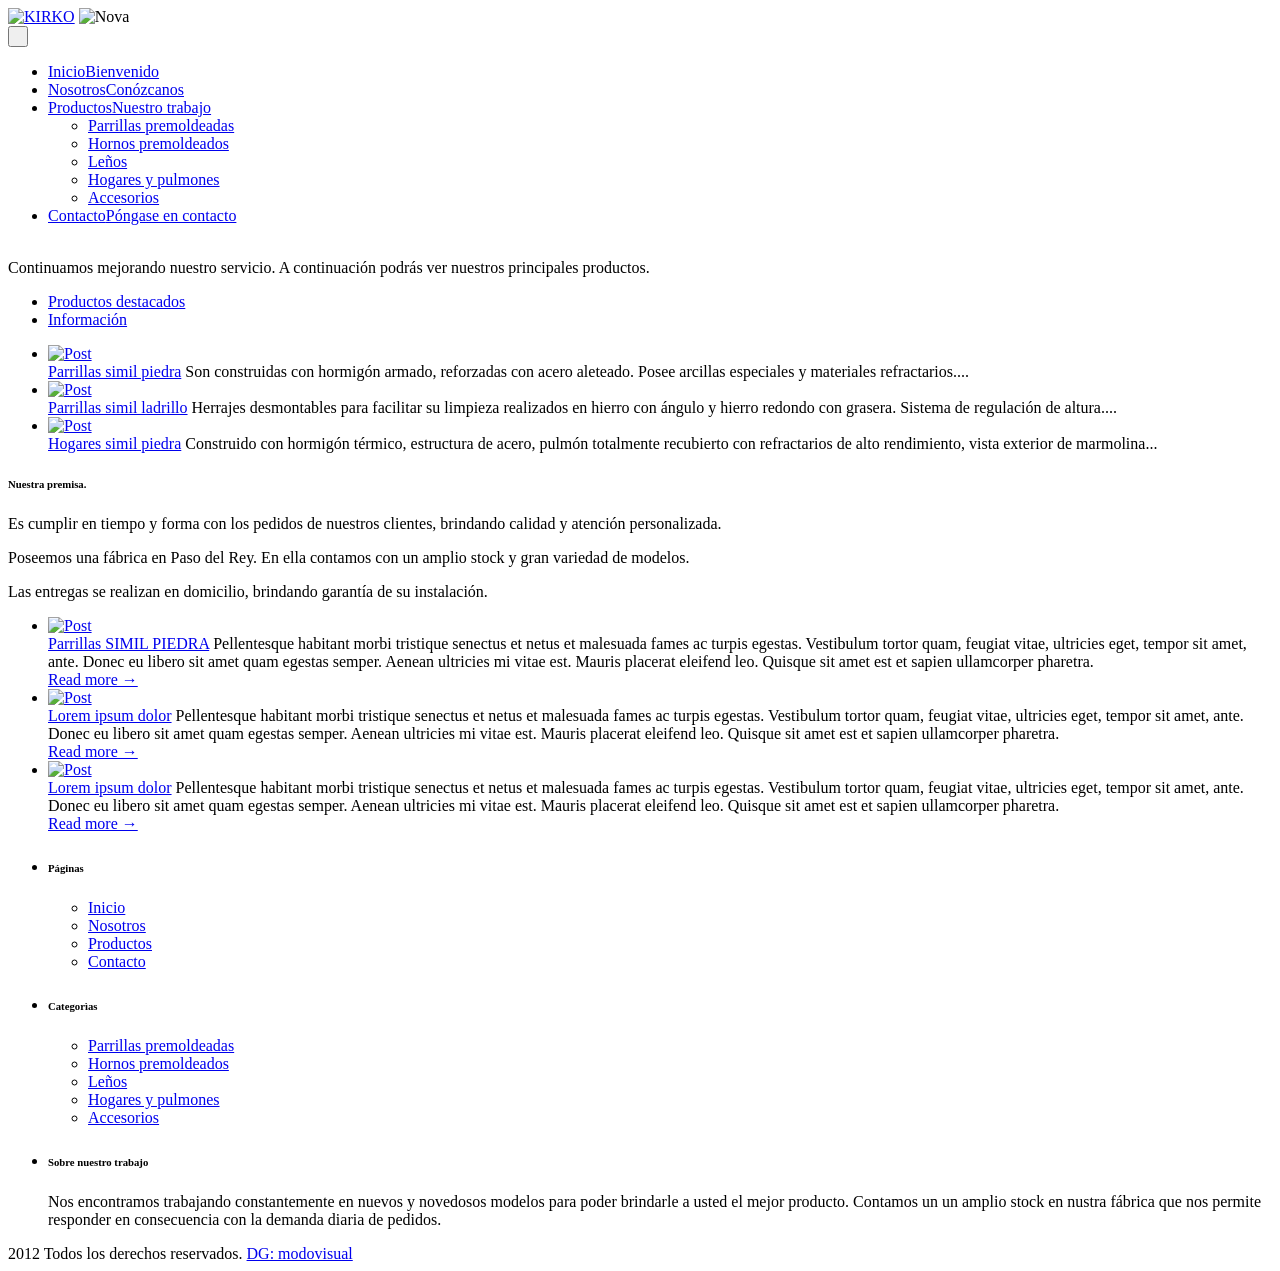
==== index.html @ 564908e3 "initial commit" ====
<!DOCTYPE  html>
<html>
	<head>
	
        <meta http-equiv="content-type" content="text/html; charset=UTF-8" />
		<title>KIRKO - Parrillas y Hogares</title>
		
		<!-- CSS -->
		<link rel="stylesheet" href="css/style.css" type="text/css" media="screen" />
		<link rel="stylesheet" href="css/social-icons.css" type="text/css" media="screen" />
		<!--[if IE 8]>
			<link rel="stylesheet" type="text/css" media="screen" href="css/ie8-hacks.css" />
		<![endif]-->
		<!-- ENDS CSS -->	
		
		<!-- GOOGLE FONTS 
		<link href='http://fonts.googleapis.com/css?family=Ubuntu' rel='stylesheet' type='text/css'>-->
		
		<!-- JS -->
		<script type="text/javascript" src="js/jquery-1.5.1.min.js"></script>
		<script type="text/javascript" src="js/jquery-ui-1.8.13.custom.min.js"></script>
		<script type="text/javascript" src="js/easing.js"></script>
		<script type="text/javascript" src="js/jquery.scrollTo-1.4.2-min.js"></script>
		<script type="text/javascript" src="js/jquery.cycle.all.js"></script>
		<script type="text/javascript" src="js/custom.js"></script>
		
		<!-- Isotope -->
		<script src="js/jquery.isotope.min.js"></script>
		
		<!--[if IE]>
			<script src="http://html5shim.googlecode.com/svn/trunk/html5.js"></script>
		<![endif]-->
		
		<!--[if IE 6]>
			<script type="text/javascript" src="js/DD_belatedPNG.js"></script>
			<script>
	      		/* EXAMPLE */
	      		//DD_belatedPNG.fix('*');
	    	</script>
		<![endif]-->
		<!-- ENDS JS -->
		
		
		<!-- Nivo slider -->
		<link rel="stylesheet" href="css/nivo-slider.css" type="text/css" media="screen" />
		<script src="js/nivo-slider/jquery.nivo.slider.js" type="text/javascript"></script>
		<!-- ENDS Nivo slider -->
		
		<!-- tabs -->
		<link rel="stylesheet" href="css/tabs.css" type="text/css" media="screen" />
		<script type="text/javascript" src="js/tabs.js"></script>
  		<!-- ENDS tabs -->
  		
  		<!-- prettyPhoto -->
		<script type="text/javascript" src="js/prettyPhoto/js/jquery.prettyPhoto.js"></script>
		<link rel="stylesheet" href="js/prettyPhoto/css/prettyPhoto.css" type="text/css" media="screen" />
		<!-- ENDS prettyPhoto -->
		
		<!-- superfish -->
		<link rel="stylesheet" media="screen" href="css/superfish.css" /> 
		<link rel="stylesheet" media="screen" href="css/superfish-left.css" /> 
		<script type="text/javascript" src="js/superfish-1.4.8/js/hoverIntent.js"></script>
		<script type="text/javascript" src="js/superfish-1.4.8/js/superfish.js"></script>
		<script type="text/javascript" src="js/superfish-1.4.8/js/supersubs.js"></script>
		<!-- ENDS superfish -->
		
		<!-- poshytip -->
		<link rel="stylesheet" href="js/poshytip-1.0/src/tip-twitter/tip-twitter.css" type="text/css" />
		<link rel="stylesheet" href="js/poshytip-1.0/src/tip-yellowsimple/tip-yellowsimple.css" type="text/css" />
		<script type="text/javascript" src="js/poshytip-1.0/src/jquery.poshytip.min.js"></script>
		<!-- ENDS poshytip -->
		
		<!-- Tweet -->
		<link rel="stylesheet" href="css/jquery.tweet.css" media="all"  type="text/css"/> 
		<script src="js/tweet/jquery.tweet.js" type="text/javascript"></script> 
		<!-- ENDS Tweet -->
		
		<!-- Fancybox -->
		<link rel="stylesheet" href="js/jquery.fancybox-1.3.4/fancybox/jquery.fancybox-1.3.4.css" type="text/css" media="screen" />
		<script type="text/javascript" src="js/jquery.fancybox-1.3.4/fancybox/jquery.fancybox-1.3.4.pack.js"></script>
		<!-- ENDS Fancybox -->
		
		

	</head>
	
	<body class="home">

			<!-- HEADER -->
            
			<div id="header">
				<!-- wrapper-header -->
				<div class="wrapper">
                
					<a href="index.html"><img id="logo" src="img/logo.png" alt="KIRKO" /></a>
                    <img id="dato" src="img/datos.png" alt="Nova" /></a>
					<!-- search -->
					<div class="top-search">
						<form  method="get" id="searchform" action="#">
							<div>
							  <input type="submit" id="searchsubmit" value=" " />
							</div>
						</form>
				  </div>
					<!-- ENDS search -->
	      </div>
				<!-- ENDS wrapper-header -->					
			</div>
			<!-- ENDS HEADER -->
			
			
			<!-- Menu -->
			<div id="menu">
			
			
			
				<!-- ENDS menu-holder -->
				<div id="menu-holder">
					<!-- wrapper-menu -->
					<div class="wrapper">
						<!-- Navigation -->
						<ul id="nav" class="sf-menu">
							<li class="current-menu-item"><a href="index.html">Inicio<span class="subheader">Bienvenido</span></a></li>
							<li><a href="nosotros.html">Nosotros<span class="subheader">Con&oacute;zcanos</span></a></li>
                            <li><a href="productos.html">Productos<span class="subheader">Nuestro trabajo</span></a>
								<ul>
									
									<li><a href="productos.html"><span> Parrillas premoldeadas</span></a></li>
									<li><a href="productos-hornos.html"><span> Hornos premoldeados</span></a></li>
									<li><a href="productos-lenos.html"><span> Le&ntilde;os</span></a></li>
									<li><a href="productos-hogares.html"><span> Hogares y pulmones</span></a></li>
									<li><a href="productos-accesorios.html"><span> Accesorios</span></a></li>
								
								</ul>
							</li>
							
                            <!--<li><a href="servicio.html">Servicio<span class="subheader">Experiencia</span></a></li>
							<li><a href="gallery.html">Gallery<span class="subheader">Featured work</span></a>
								<ul>
									<li><a href="gallery.html"><span> Four columns</span></a></li>
									<li><a href="gallery-3.html"><span> Three columns </span></a></li>
									<li><a href="gallery-2.html"><span> Two columns </span></a></li>
									<li><a href="video-gallery.html"><span> Video gallery </span></a></li>
								</ul>
							</li>-->
							<li><a href="contact.html">Contacto<span class="subheader">P&oacute;ngase en contacto</span></a></li>
				    </ul>
						<!-- Navigation -->
					</div>
					<!-- wrapper-menu -->
				</div>
				<!-- ENDS menu-holder -->
			</div>
			<!-- ENDS Menu -->
			
			
			

			<!-- Slider -->
			<div id="slider-block">
				<div id="slider-holder">
					<div id="slider">
						<img src="images/01.jpg" title="Visite nuestro catalogo" alt="" />
						<img src="images/02.jpg" title="Parrillas y Hogares KIRKO cumple con sus clientes desde 1982" alt="" />
					</div>
				</div>
			</div>
			<!-- ENDS Slider -->
			
			<!-- MAIN -->
			<div id="main">
				<!-- wrapper-main -->
				<div class="wrapper">
					
					<!-- headline -->
					<div class="clear"></div>
					<div id="headline">
						<span class="main">Continuamos mejorando nuestro servicio.</span>
						<span class="sub">A continuaci&oacute;n podr&aacute;s ver nuestros principales productos.</span>
						<!--<a href="http://luiszuno.com/blog/downloads/nova-html-template" id="link" class="link-button-big"><span>Descargar catalogo</span></a> -->
					</div>
					<!-- ENDS headline -->
					
					<!-- content -->
					<div id="content">
						
							<!-- TABS -->
							<!-- the tabs -->
							<ul class="tabs">
								<li><a href="#"><span>Productos destacados</span></a></li>
								<li><a href="#"><span>Informaci&oacute;n</span></a></li>
								<!--<li><a href="#"><span>Recent posts</span></a></li>-->
							</ul>
							
							<!-- tab "panes" -->
							<div class="panes">
							
								<!-- Posts -->
								<div>
									<ul class="blocks-thumbs thumbs-rollover">
										<li>
											<a href="home-piedra.html" class="thumb" title="An image"><img src="img/dummies/home-parrillas-piedra.jpg" alt="Post" /></a>
											<div class="excerpt">
												<a href="home-piedra.html" class="header">Parrillas simil piedra</a>
												</span>Son construidas con hormig&oacute;n armado, reforzadas con acero aleteado. Posee arcillas especiales y materiales refractarios....
											</div>
											<!--<a href="home-piedra.html"><span>Ver catalogo &#8594;</span></a>-->
										</li>
										<li>
											<a href="home-ladrillo.html" class="thumb" title="An image"><img src="img/dummies//home-parrillas-ladrillo.jpg" alt="Post" /></a>
											<div class="excerpt">
												<a href="home-ladrillo.html" class="header">Parrillas simil ladrillo</a>
												Herrajes desmontables para facilitar su limpieza realizados en hierro con &aacute;ngulo y hierro redondo con grasera. Sistema de regulaci&oacute;n de altura....
											</div>
											<!--<a href="home-piedra.html"><span>Ver catalogo &#8594;</span></a>-->
										</li>
										<li>
											<a href="home-hogares.html" class="thumb" title="An image"><img src="img/dummies//home-parrillas-hogares.jpg" alt="Post" /></a>
											<div class="excerpt">
												<a href="home-hogares.jpg" class="header">Hogares simil piedra</a>
												Construido con hormig&oacute;n t&eacute;rmico, estructura de acero, pulm&oacute;n totalmente recubierto con refractarios de alto rendimiento, vista exterior de marmolina...
											</div>
											<!--<a href="home-piedra.html"><span>Ver catalogo &#8594;</span></a>-->
										</li>
									</ul>
								</div>
								<!-- ENDS posts -->
								
								<!-- Information  -->
								<div>
									<div class="plain-text">
										<h6>Nuestra premisa.</h6> 
										<p>Es cumplir en tiempo y forma con los pedidos de nuestros clientes, brindando calidad y atenci&oacute;n personalizada.</p>

<p>Poseemos una f&aacute;brica en Paso del Rey. En ella contamos con un amplio stock y gran variedad de modelos.</p>

<p>Las entregas se realizan en domicilio, brindando garant&iacute;a de su instalaci&oacute;n. </p>
										
										<!--<a href="single.html" class="link-button"><span>Read more &#8594;</span></a>-->
									</div>
								</div>
								<!-- ENDS Information -->

								<!-- Posts -->
								<div>
									<ul class="blocks-thumbs thumbs-rollover">
										<li>
											<a href="single.html" class="thumb" title="An image"><img src="img/dummies/home-parrillas-piedra.jpg" alt="Post" /></a>
											<div class="excerpt">
												<a href="single.html" class="header">Parrillas SIMIL PIEDRA</a>
												Pellentesque habitant morbi tristique senectus et netus et malesuada fames ac turpis egestas. Vestibulum tortor quam, feugiat vitae, ultricies eget, tempor sit amet, ante. Donec eu libero sit amet quam egestas semper. Aenean ultricies mi vitae est. Mauris placerat eleifend leo. Quisque sit amet est et sapien ullamcorper pharetra.
											</div>
											<a href="single.html" class="link-button"><span>Read more &#8594;</span></a>
										</li>
										<li>
											<a href="single.html" class="thumb" title="An image"><img src="img/dummies/282x150.gif" alt="Post" /></a>
											<div class="excerpt">
												<a href="single.html" class="header">Lorem ipsum dolor</a>
												Pellentesque habitant morbi tristique senectus et netus et malesuada fames ac turpis egestas. Vestibulum tortor quam, feugiat vitae, ultricies eget, tempor sit amet, ante. Donec eu libero sit amet quam egestas semper. Aenean ultricies mi vitae est. Mauris placerat eleifend leo. Quisque sit amet est et sapien ullamcorper pharetra.
											</div>
											<a href="single.html" class="link-button"><span>Read more &#8594;</span></a>
										</li>
										<li>
											<a href="single.html" class="thumb" title="An image"><img src="img/dummies/282x150.gif" alt="Post" /></a>
											<div class="excerpt">
												<a href="single.html" class="header">Lorem ipsum dolor</a>
												Pellentesque habitant morbi tristique senectus et netus et malesuada fames ac turpis egestas. Vestibulum tortor quam, feugiat vitae, ultricies eget, tempor sit amet, ante. Donec eu libero sit amet quam egestas semper. Aenean ultricies mi vitae est. Mauris placerat eleifend leo. Quisque sit amet est et sapien ullamcorper pharetra.
											</div>
											<a href="single.html" class="link-button"><span>Read more &#8594;</span></a>
										</li>
									</ul>
								</div>
								<!-- ENDS posts -->
								
								
							</div>
							<!-- ENDS TABS -->
		
		
		
					</div>
					<!-- ENDS content -->
				</div>
				<!-- ENDS wrapper-main -->
			</div>
			<!-- ENDS MAIN -->
			
		

			
			<!-- FOOTER -->
			<div id="footer">
				<!-- wrapper-footer -->
				<div class="wrapper">
					<!-- footer-cols -->
					<ul id="footer-cols">
						<li class="col">
							<h6>P&aacute;ginas</h6>
							<ul>
								<li class="page_item"><a href="index.html">Inicio</a></li>
								<li class="page_item"><a href="nosotros.html">Nosotros</a></li>
								<li class="page_item"><a href="productos.html">Productos</a></li>
								
								<li class="page_item"><a href="contact.html">Contacto</a></li>
								
							</ul>
						</li>
						
						<li class="col">
							<h6>Categor&igrave;as</h6>
							<ul>
								<li><a href="productos.html">Parrillas premoldeadas</a></li>
								<li><a href="productos-hornos.html">Hornos premoldeados</a></li>
								<li><a href="productos-lenos.html">Le&ntilde;os</a></li>
								<li><a href="productos-hogares.html">Hogares y pulmones</a></li>
                                <li><a href="productos-accesorios.html">Accesorios</a></li>
                                
                                </ul>
						</li>
						<li class="col">
							<h6>Sobre nuestro trabajo</h6>
							Nos encontramos trabajando constantemente en nuevos y novedosos modelos para poder brindarle a usted el mejor producto. Contamos un un amplio stock en nustra f&aacute;brica que nos permite responder en consecuencia con la demanda diaria de pedidos.
						</li>
						
					</ul>
					<!-- ENDS footer-cols -->
				</div>
				<!-- ENDS wrapper-footer -->
			</div>
			<!-- ENDS FOOTER -->
		
		
			<!-- Bottom -->
			<div id="bottom">
				<!-- wrapper-bottom -->
				<div class="wrapper">
					<div id="bottom-text">2012 Todos los derechos reservados. <a href="http://www.modovisual.com.ar"> DG: modovisual</a> </div>
					<!-- Social --><!-- ENDS Social -->
				  <div id="to-top" class="poshytip" title="To top"></div>
				</div>
				<!-- ENDS wrapper-bottom -->
			</div>
			<!-- ENDS Bottom -->
	
	</body>
</html>
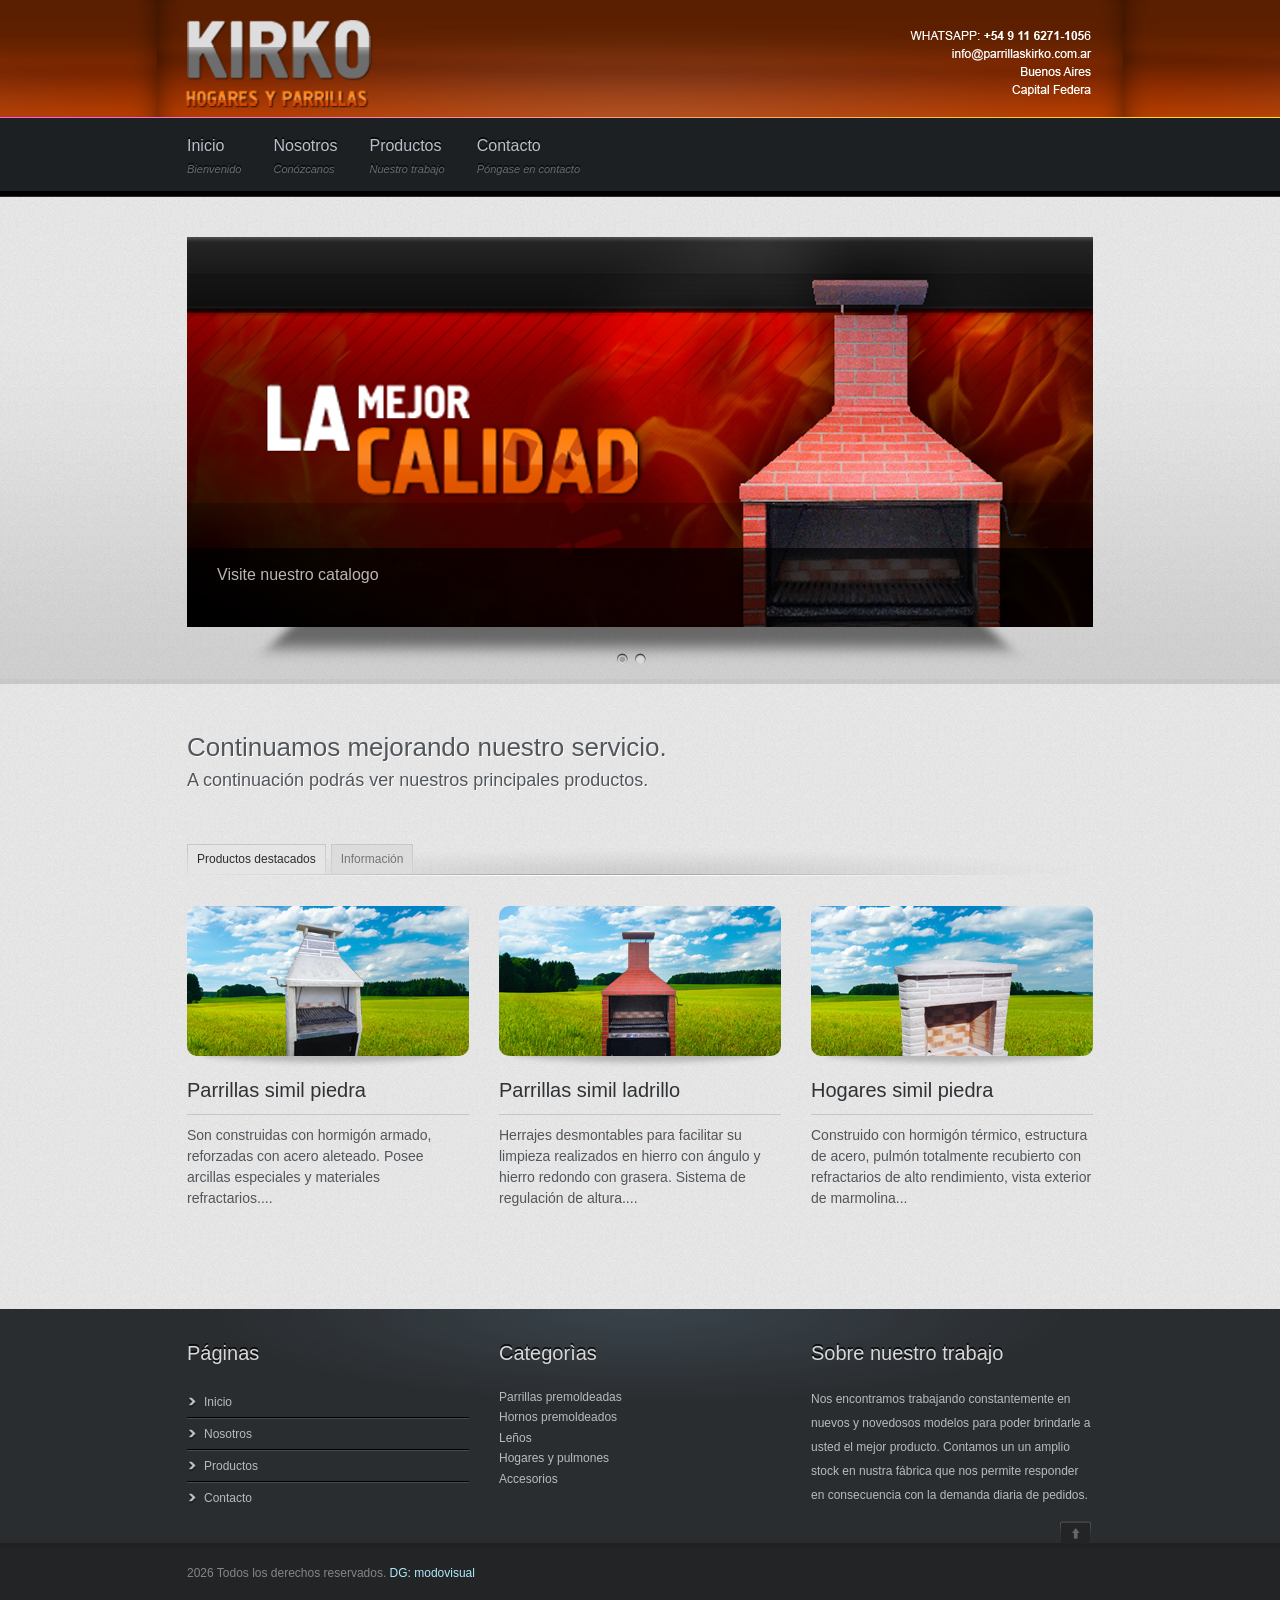
==== commit 02bdc287: "Update index.html" ====
--- a/index.html
+++ b/index.html
@@ -334,7 +334,7 @@
 			<div id="bottom">
 				<!-- wrapper-bottom -->
 				<div class="wrapper">
-					<div id="bottom-text">2012 Todos los derechos reservados. <a href="http://www.modovisual.com.ar"> DG: modovisual</a> </div>
+					<div id="bottom-text">2026 Todos los derechos reservados. <a href="http://www.modovisual.com.ar"> DG: modovisual</a> </div>
 					<!-- Social --><!-- ENDS Social -->
 				  <div id="to-top" class="poshytip" title="To top"></div>
 				</div>
@@ -343,4 +343,4 @@
 			<!-- ENDS Bottom -->
 	
 	</body>
-</html>+</html>
--- a/css/style.css
+++ b/css/style.css
@@ -0,0 +1,1373 @@
+/*
+* Nova HTML Template v 1.2
+*
+*/
+
+/* IMPORTS ------------------------------------------------------------*/
+
+@charset "utf-8";
+
+@import url('reset.css');
+
+@import url('styled-elements.css');
+
+/* HACKS ------------------------------------------------------------*/
+
+.clear{
+	clear:both;
+	height:1px;
+}
+
+#socials {
+	float: right;
+	position: absolute;
+	top: 16px;
+	right: 0;
+}
+#formulario .detalle{
+color:#666666;
+display:block;
+font-size:11px;
+font-weight:normal;
+text-align:left;
+width:200px;
+}
+
+#formulario input{
+float:left;
+font-size:12px;
+padding:4px 2px;
+border:solid 1px #708090;
+width:200px;
+margin:2px 0 20px 0px;
+}
+#formulario textarea{
+float:left;
+font-size:12px;
+padding:4px 2px;
+border:solid 1px #708090;
+margin:2px 0 20px 0px;
+}
+#formulario button{
+clear:both;
+margin-left:150px;
+width:100px;
+height:31px;
+background:#696969;
+text-align:center;
+line-height:31px;
+color:#FFFFFF;
+font-size:11px;
+font-weight:bold;
+}
+
+.inv{ display:none; }
+
+.alignleft{
+	float: left;
+	margin: 5px 10px 5px 0px;
+}
+
+/* GENERAL ------------------------------------------------------------*/
+
+
+body {
+	line-height: 1;
+	color: #51565b;
+	background: #f1f1f1 url(../img/bg/patterns/noise.png);
+	font-family: Arial, Helvetica, sans-serif;
+	font-size:  100%;
+}
+
+.wrapper{
+	width: 966px;
+	margin: 0px auto;
+ 	position: relative;
+}
+
+#header{
+	height: 117px;
+	position: relative;
+	z-index: 10;
+	background: #2a2d30 url(../img/header-glow2.png) top center repeat;
+}
+
+
+#main{
+	width: 100%;
+}
+
+#content{
+	min-height: 400px;
+	overflow: hidden;
+	margin-bottom: 40px;
+	font-size: 14px;
+	line-height: 1.5em;
+}
+
+#logo{
+	position: absolute;
+	top: 10px;
+	left: 15px;
+}
+
+#dato{
+	position: absolute;
+	top: 20px;
+	left: 660px;
+}
+
+#content a{
+	color: #37b2d1;
+}
+
+#content p{
+	margin-bottom: 20px;
+}
+
+#content .line-divider{
+	clear: both;
+	border-bottom: 1px solid #d7d7d7;
+	padding-bottom: 10px;
+	margin-bottom: 10px;
+}
+
+/* HEADLINE ------------------------------------------------------------*/
+
+#headline{
+	position: relative;
+	width: 906px;
+	margin: 20px auto 50px auto;
+}
+
+#headline>span.main{
+	display: block;
+	margin-right: 170px;
+	font-family: 'Ubuntu', arial, serif;
+	font-size: 26px;
+	line-height: 1.5em;
+	text-shadow: 1px 1px rgba(255, 255, 255, 1);
+}
+
+#headline>span.sub{
+	display: block;
+	margin-right: 170px;
+	font-size: 18px;
+	line-height: 1.5em;
+	text-shadow: 1px 1px rgba(255, 255, 255, 1);
+}
+
+#headline #link{
+	display: block;
+	position: absolute;
+	top: 30px;
+	right: 0px;
+}
+
+/* MENU ------------------------------------------------------------*/
+
+#menu{
+	width: 100%;
+	padding-top: 1px;
+	margin-bottom: 0px;
+	background: #f858ef; 
+	background: -webkit-gradient(linear, left top, right bottom, from(#f858ef), to(#ffe413)); 
+	background: -moz-linear-gradient(left,  #f858ef,  #ffe413);
+	filter: progid:DXImageTransform.Microsoft.gradient(startColorstr='#f858ef', endColorstr='#ffe413', GradientType=1);
+}
+
+#menu-holder{
+	width: 100%;
+	height: 79px;
+	background:  url(../img/menu-bg.png) repeat-x;
+}
+
+/* NAVIGATION --------------------------------------------------------*/
+
+
+#nav{
+	display: block;
+	position: absolute;
+	top: 0px;
+	left: 30px;
+	height: 79px;
+	width: 906px;
+}
+
+#nav>li{
+	display: block;
+	float: left;
+	height: 100%;
+	margin-right: 32px;
+}
+
+#nav>li:first-child{}
+
+#nav>li>a{
+	display: block;
+	font-size: 16px;
+	color: #bac0c9;
+	text-decoration: none;
+	margin-top: 20px;
+	text-shadow: 0px -2px rgba(0, 0, 0, .8);
+}
+
+#nav>li>a>span.subheader{
+	display: block;
+	font-size: 11px;
+	color: #656b74;
+	font-style: italic;
+	margin-top: 10px;
+}
+
+/*#nav>li.current-menu-item{
+	background: url(../img/menu-arrow.png) no-repeat center bottom;
+}*/
+
+
+#nav>li:hover>a{
+	color: #fff;
+}
+
+/* sub navigation */
+
+#nav>li ul{
+	display: block;
+	margin-top: 33px;
+	background: #1d2023;
+	border-radius: 0px 10px 0px 10px;
+	-moz-border-radius: 0px 0px 10px 10px;
+	-webkit-border-radius: 0px 0px 10px 10px;
+	
+	-webkit-box-shadow: 0px 3px 2px rgba(0,0,0,0.4); 
+	-moz-box-shadow: 0px 3px 2px rgba(0,0,0,0.4); 
+	box-shadow: 0px 3px 2px rgba(0,0,0,0.4); 
+}
+
+#nav>li>ul ul{
+	margin-top: 0px;
+	border-radius: 0px 10px 10px 10px;
+	-moz-border-radius: 0px 10px 10px 10px;
+	-webkit-border-radius: 0px 10px 10px 10px;
+}
+
+#nav>li ul li a{
+	display: block;
+	padding: 10px 15px;
+	display: block;
+	font-size: 11px;
+	color: #bac0c9;
+	text-decoration: none;
+}
+
+#nav>li ul li a span{
+	display: block;
+}
+
+#nav>li ul li a:hover{
+	background: #000;
+	color: #fff;
+}
+
+#nav>li ul li:last-child a:hover{ /* last item its rounded at bottom */
+	border-radius: 0px 0px 10px 10px;
+	-moz-border-radius: 0px 0px 10px 10px;
+	-webkit-border-radius: 0px 0px 10px 10px;
+}
+
+
+/* breadcrumbs --------------------------------------------------------*/
+
+#header #breadcrumbs{
+	position: absolute;
+	bottom: 11px;
+	left: 30px;
+	font-style: italic;
+	color: #999;
+	font-size: 10px;
+}
+
+#header #breadcrumbs a{
+	color: #bfbdbd;
+	text-decoration: none;
+	background: url(../img/breadcrumb-slash.png) no-repeat top right;
+	padding-right: 14px;
+}
+
+/* TITLE --------------------------------------------------------*/
+
+#page-title{
+	overflow: hidden;
+	height: 103px;
+	margin-bottom: 30px;
+	background:  url(../img/tabs-divider.png) repeat-x bottom center;
+	text-shadow: 1px 1px rgba(255, 255, 255, 1);
+}
+
+#page-title .title{
+	display: block;
+	float: left;
+	font-family: 'Ubuntu', arial, serif;
+	font-size: 40px;
+	line-height: 103px;
+	margin-left: 30px;
+}
+
+#page-title .subtitle{
+	display: block;
+	float: left;
+	margin-left: 30px;
+	font-size: 14px;
+	margin-top: 4px;
+	line-height: 103px;
+	color: #929191;
+	font-style: italic;	
+}
+
+
+
+/* HEADERS --------------------------------------------------------*/
+
+h1,h2,h3,h4,h5,h6{ 
+	line-height: 1.4em;
+	font-family: 'Ubuntu', arial, serif; 
+	font-weight: lighter;
+}
+
+h1{ font-size: 30px; }
+
+h2{ font-size: 28px; }
+
+h3{ font-size: 26px; }
+
+h4{ font-size: 24px; }
+
+h5{ font-size: 22px; }
+
+h6{ font-size: 20px; }
+
+/* COLUMNS LAYOUT----------------------------------------------------------*/
+
+.one-half,
+.one-third,
+.two-third,
+.three-fourth,
+.one-fourth {
+	float:left;
+	margin-right:30px;
+	position:relative;
+}
+
+.one-half{ width: 438px; }
+
+.one-third{ width: 282px; }
+
+.one-fourth{ width: 204px; }
+
+.two-third{ width: 594px; }
+
+.three-fourth{ width: 672px; }
+
+.last {
+	clear:right;
+	margin-right:0 !important;
+}
+
+
+/* SEARCH --------------------------------------------------------*/
+
+.top-search{
+	position: absolute;
+	top:47px;
+	right: 30px;
+}
+
+#searchform #s{
+	color: #7e7e7e;
+	font-size: 10px;
+	width: 180px;
+	height: 28px;
+	padding: 0px 35px 0px 10px;
+	border: 0;
+	background: url(../img/search.png) no-repeat transparent;	
+}
+
+#searchform #searchsubmit{
+	position: absolute; 
+	top: 0px;
+	right: 10px;
+	width: 30px;
+	height: 25px;
+	border: 0px;
+	background: transparent;
+}
+
+
+/* FILTER --------------------------------------------------------*/
+
+#content .filter{
+	display: block;
+	overflow: hidden;
+	margin-bottom: 30px;
+	padding-left: 30px;
+	padding-right: 30px;
+}
+
+#content .filter li{
+	display: block;
+	float: left;
+	font-size: 12px;
+	line-height: 14px;
+	margin-right: 5px;
+	margin-bottom: 10px;
+	padding: 3px 10px;
+	border-radius: 10px;
+	-moz-border-radius: 10px;
+	-webkit-border-radius: 10px;
+	
+	background: #d1d1d1;
+	background: -webkit-gradient(linear, left top, left bottom, from(#d1d1d1), to(#f1f1f1)); 
+	background: -moz-linear-gradient(top,  #d1d1d1,  #f1f1f1);
+	filter: progid:DXImageTransform.Microsoft.gradient(startColorstr='#d1d1d1', endColorstr='#f1f1f1', GradientType=0);
+	border-top: 1px solid #bcbcbc;
+}
+
+
+#content .filter li a{	
+	display: block;
+	color: #606060;
+	text-decoration: none;
+	width: 100%;
+	height: 100%;
+}
+
+
+#content .filter li:first-child:hover{
+	background: none;
+}
+
+#content .filter li.active,
+#content .filter li:hover{
+	background: #000;
+	-webkit-box-shadow: 0px 1px 2px rgba(0,0,0,.5); 
+	-moz-box-shadow: 0px 1px 2px rgba(0,0,0,.5); 
+	box-shadow: 0px 1px 2px rgba(0,0,0,.5); 
+}
+
+#content .filter li:hover a,
+#content .filter li.active a{	
+	color: #ff6000;
+}
+
+#content .filter li:first-child,
+#content .filter li:first-child:hover{
+	background: none;
+	border: none;
+	-webkit-box-shadow: 0px 0px 0px rgba(0,0,0,.0); 
+	-moz-box-shadow: 0px 0px 0px rgba(0,0,0,.0); 
+	box-shadow: 0px 0px 0px rgba(0,0,0,.0);
+}
+
+/* TWITTER --------------------------------------------------------*/
+
+#twitter{
+	position: relative;
+	background: #f2f1f1;
+	height: 80px;
+	width: 100%;
+	background: #f2f1f1 url(../img/twitter-border.png) repeat-x;	
+}
+
+#twitter #bird{
+	position: absolute;
+	top: 2px;
+	left: 70px;
+}
+
+#twitter #prev-tweet{
+	display: block;
+	position: absolute;
+	top: 21px;
+	left: 30px;
+	width: 30px;
+	height: 35px;
+	background: transparent url(../img/prev-arrow.png) no-repeat top left;
+}
+
+#twitter #next-tweet{
+	display: block;
+	position: absolute;
+	top: 21px;
+	right: 30px;
+	width: 30px;
+	height: 35px;
+	background: transparent url(../img/next-arrow.png) no-repeat top right;
+}
+
+#twitter #tweets .tweet_list{
+	display: block;
+	position: absolute;
+	top: 1px;
+	left: 200px;
+	width: 700px;
+	height: 75px;
+}
+
+#twitter #tweets .tweet_list li{
+	display: block;
+	width: 700px;
+	height: 80px; /* original height 170px */
+	font-size: 16px;
+	line-height: 1.5em;
+	font-style: italic;
+	color: #838383;
+	padding-top: 25px; 
+}
+
+#twitter #tweets .tweet_list li .tweet_time a{
+	text-decoration: none;
+	color: #ccc;
+}
+
+#twitter #tweets .tweet_list li a{
+	text-decoration: none;
+	color: #37b2d1;
+}
+
+#twitter #tweets p.loading{
+	margin-left: 200px;
+	color: #ccc;
+	padding-top: 16px;
+	font-style: italic;
+}
+
+/* PAGES --------------------------------------------------------*/
+
+#page-content{
+	float: left;
+	width: 906px;
+	margin-left: 30px;
+	line-height: 1.5em;
+}
+
+/* PORTFOLIO --------------------------------------------------------*/
+
+#projects-list{
+	overflow: hidden;
+}
+
+#projects-list .project{
+	position: relative;
+	float: left;
+	width: 438px;
+	margin-left: 30px;
+	margin-bottom: 30px;
+	padding-bottom: 30px;
+	background: url(../img/portfolio-divider.png) no-repeat bottom center;
+}
+
+#projects-list .project h1 a{
+	display: block;
+	text-decoration: none;
+	margin-bottom: 20px;
+	color: #51565b;
+}
+
+.project-shadow{
+	background: url(../img/shadow-project.png) no-repeat 0px 267px;
+}
+
+#projects-list .project .project-thumbnail{
+	position: relative;
+	overflow: hidden;
+	width: 438px;
+	height: 267px;
+	margin-bottom: 20px;
+	background: #f1f1f1;
+	border-radius: 10px;
+	-moz-border-radius: 10px;
+	-webkit-border-radius: 10px;
+}
+
+#projects-list .project .project-thumbnail .cover{
+	position: absolute;
+	top:0px;
+	left: 0px;
+}
+
+#projects-list .project .project-thumbnail .meta{
+	display: block;
+	width: 350px;
+	height: 207px;
+	font-size: 12px;
+	line-height: 2em;
+	position: absolute;
+	top:30px;
+	left: 30px;
+}
+
+#projects-list .project .read-more{
+	display: block;
+	position: absolute;
+	bottom: -17px;
+	left: 160px;
+}
+
+/* PROJECT --------------------------------------------------------*/
+
+.project-column{
+	width: 438px;
+	float: left;
+	margin-left: 30px;
+}
+
+.project-column .project-thumbnail{
+	overflow: hidden;
+	width: 438px;
+	height: 267px;
+	margin-bottom: 30px;
+	border-radius: 10px;
+	-moz-border-radius: 10px;
+	-webkit-border-radius: 10px;
+}
+
+
+#content .project-column .meta a{
+	display: inline;
+	font-size: 12px;
+	color: #fff;
+	padding: 3px 10px;
+	text-decoration: none;
+	background: #363636;
+	border-radius: 10px;
+	-moz-border-radius: 10px;
+	-webkit-border-radius: 10px;
+}
+
+#content .project-column .meta a:hover{ background: #000;}
+
+.project-column .project-title{
+	margin-bottom: 20px;
+}
+
+.project-column .portfolio-left-shadow{
+	height: 26px;
+	margin-bottom: 20px;
+	background: url(../img/portfolio-left-shadow.png) no-repeat center bottom;
+}
+
+
+/* PROJECT-GALLERY -----------------------------------------------*/
+
+.project-column .project-gallery{
+	display: block;
+	overflow: hidden;
+	width: 468px;
+}
+
+.project-column .project-gallery li{
+	display: block;
+	float: left;
+	overflow: hidden;
+	background: url(../img/plus-sign.png) center center no-repeat;
+	width: 204;
+	height: 148px;
+	margin-right: 30px;
+	margin-top: 30px;
+	border-radius: 10px;
+	-moz-border-radius: 10px;
+	-webkit-border-radius: 10px;
+}
+
+
+/* GALLERY -----------------------------------------------*/
+
+#content .filter li.selected{
+	background: #000;
+}
+
+/* PROJECT-RELATED -----------------------------------------------*/
+
+.related-title{
+	margin-left: 30px;
+}
+
+.related-projects{
+	display: block;
+	overflow: hidden;
+}
+
+.related-projects li{
+	display: block;
+	float: left;
+	overflow: hidden;
+	width: 204px;
+	height: 280px;
+	margin-left: 30px;
+	margin-top: 30px;
+}
+
+.related-projects li strong{
+	display: block;
+}
+
+.related-projects li a.box{
+	display: block;
+	overflow: hidden;
+	width: 204px;
+	height: 148px;
+	margin-bottom: 30px;
+	border-radius: 10px;
+	-moz-border-radius: 10px;
+	-webkit-border-radius: 10px;
+}
+
+.related-projects li a.box img{
+	opacity: 0.7;
+}
+
+.related-projects li:hover a.box img{
+	opacity: 1;
+}
+
+#content .related-projects li a{
+	text-decoration: none;
+	color: #999;
+}
+
+/* GALLERY -----------------------------------------------*/
+
+#content .gallery{
+	display: block;
+	overflow: hidden;
+}
+
+#content .gallery li{
+	display: block;
+	float: left;
+	overflow: hidden;
+	background: url(../img/plus-sign.png) center center no-repeat;
+	width: 204px;
+	height: 148px;
+	margin-left: 30px;
+	margin-bottom: 30px;
+	border-radius: 10px;
+	-moz-border-radius: 10px;
+	-webkit-border-radius: 10px;
+}
+
+#content .gallery.three-cols li{
+	width: 282px;
+	height: 267px;
+}
+
+#content .gallery.two-cols li{
+	width: 438px;
+	height: 267px;
+}
+
+#content .gallery li a{
+	display: block;
+}
+
+
+/* BLOG --------------------------------------------------------*/
+
+#posts{
+	float: left;
+	width: 624px;
+}
+
+#posts .post{
+	position: relative;
+	margin-left: 30px;
+	margin-bottom: 40px;
+}
+
+#comments-block{
+	position: relative;
+	margin-left: 30px;
+	margin-top: 40px;
+	margin-bottom: 30px;
+	padding-top: 80px;
+}
+
+#posts.single .post{
+	border-bottom: none;
+}
+
+#posts .post:last-child{
+	border-bottom: none;
+}
+
+#posts h1 a{
+	display: block;
+	margin-bottom: 20px;
+	width: 850px;
+	text-decoration: none;
+	color: #51565b;
+}
+
+#posts .n-comments{
+	display: block;
+	position: absolute;
+	top: 10px;
+	right:0px;
+	width: 57px;
+	height: 41px;
+	font-size: 14px;
+	color: #fff;
+	text-align: center;
+	line-height: 34px;
+	background: url(../img/balloon.png) no-repeat;
+}
+
+
+#posts.single .post .n-comments{
+	position: static;
+}
+
+.post .thumb-shadow{
+	background: url(../img/shadow-blog.png) no-repeat 0px 270px;
+}
+
+#posts .post .post-thumbnail{
+	position: relative;
+	overflow: hidden;
+	width: 850px;
+	/*height: 270px;*/
+	*height: 500px;
+	margin-bottom: 20px;
+	background: #f1f1f1;
+	border-radius: 10px;
+	-moz-border-radius: 10px;
+	-webkit-border-radius: 10px;
+}
+
+
+#posts .post .post-thumbnail .cover{
+	position: absolute;
+	top:0px;
+	left: 0px;
+}
+
+#posts .post .the-excerpt{
+	padding-bottom: 40px;
+	background: url(../img/post-divider.png) center bottom no-repeat;
+}
+
+#posts .post .post-thumbnail .meta{
+	display: block;
+	width: 252px;
+	height: 207px;
+	font-size: 12px;
+	line-height: 2em;
+	position: absolute;
+	top:30px;
+	left: 30px;
+}
+
+#posts.single .post .meta{
+	display: block;
+	background: #f1f1f1;
+	padding: 20px;
+	border-color: #e7e6e6 #ececec #ececec #ececec;
+	border-width: 3px 1px 1px 1px;
+	border-style: solid;
+	
+	border-radius: 10px;
+	-moz-border-radius: 10px;
+	-webkit-border-radius: 10px;
+}
+
+#posts .post .read-more{
+	display: block;
+	position: absolute;
+	bottom: -18px;
+	left: 260px;
+}
+
+#posts .post .meta a{
+	text-decoration: none;
+}
+
+#posts .post .meta-tags{
+	overflow: hidden;
+}
+
+#posts .post .meta-tags a{
+	float: left;
+	font-size: 12px;
+	line-height: 14px;
+	color: #f1f1f1;
+	background: #696969;
+	padding: 3px 10px;
+	margin-right: 5px;
+	margin-bottom: 5px;
+	border-radius: 10px;
+	-moz-border-radius: 10px;
+	-webkit-border-radius: 10px;
+}
+
+#posts .post .meta-tags a:hover{
+	background: #000;
+}
+
+.texto-destacados{
+	whidth:850px;
+	
+	}
+
+/* COMMENTS-BLOCK ------------------------------------------------------------*/
+
+
+
+#comments-block .n-comments{
+	left:0px;
+}
+
+#comments-block .n-comments{
+	left:0px;
+}
+
+#comments-block .n-comments-text{
+	display: block;
+	position: absolute;
+	top: 4px;
+	left:68px;
+	font-family: 'Ubuntu', arial, serif; 
+	font-size: 28px;
+}
+
+/* COMMENTSLIST ------------------------------------------------------------*/
+
+.commentlist{
+	display: block;
+}
+
+.commentlist li{
+	display: block;
+	margin-bottom: 0px;
+	padding: 10px 10px 10px 0px;
+	line-height: 1.5em;
+}
+
+.commentlist ul{
+	padding-left: 40px;
+	border-left: 1px dashed #ccc;
+}
+
+.commentlist li .comment-body{
+	overflow: hidden;
+	position: relative;
+	padding: 0px 0px 20px 0px;
+}
+
+
+.commentlist li img{
+	display: block;
+	float: left;
+	margin: 0px 12px 20px 0px;
+}
+
+.commentlist .meta-date{
+	display: block;
+	float: right;
+}
+
+#content .commentlist .reply a{
+	display: block;
+	text-decoration: none;
+	float: right;
+	padding: 2px 8px;
+	background: #ccc;
+	color: #f1f1f1;
+	font-size: 12px;
+	border-radius: 5px;
+	-moz-border-radius: 5px;
+	-webkit-border-radius: 5px;
+}
+
+/* COMMENTS PAGINATION ------------------------------------------------------------*/
+
+#content .comments-pagination {
+	clear:both;
+	overflow: hidden;
+	padding:20px 0;
+	position:relative;
+	font-size:11px;
+	line-height:13px;
+	margin-bottom: 10px;
+}
+ 
+#content .comments-pagination span,
+#content .comments-pagination a {
+	display:block;
+	float:left;
+	margin: 2px 4px 2px 0;
+	padding:6px 9px 5px 9px;
+	text-decoration:none;
+	width:auto;
+	color:#fff;
+	background: #555;
+	border-radius: 10px;
+	-moz-border-radius: 10px;
+	-webkit-border-radius: 10px;
+}
+ 
+#content .comments-pagination a:hover{
+	color:#fff;
+	background: #000000;
+}
+ 
+#content .comments-pagination .current{
+	padding:6px 9px 5px 9px;
+	background: #000000;
+	color:#fff;
+}
+
+/* LEAVE COMMENT --------------------------------------------------------*/
+
+.leave-comment{
+	margin-top: 20px;
+	padding-top:30px;
+	background: url(../img/post-divider-inverted.png) no-repeat;
+}
+
+.leave-comment h2{
+	margin-bottom: 20px;
+}
+
+/* CONTACT --------------------------------------------------------*/
+
+.one-column{
+	width: 438px;
+	float: left;
+	margin-left: 30px;
+}
+
+/* FORMS ------------------------------------------------------------*/
+
+#sc-contact-form,
+#contactForm,
+#commentform,
+#contactForm{
+	margin-bottom: 18px;
+}
+
+#sc-contact-form input,
+#sc-contact-form textarea,
+.admin-form input,
+.admin-form textarea,
+#contactForm input,
+#contactForm textarea,
+#commentform input,
+#commentform textarea{
+	padding: 10px 15px;
+	background: #fff;
+	border: 1px solid #ccc;
+	border-radius: 5px;
+	-moz-border-radius: 5px;
+	-webkit-border-radius: 5px;
+}
+
+#sc-contact-form input,
+.admin-form input,
+#contactForm input,
+#commentform input{
+	width: 282px;
+}
+
+#sc-contact-form textarea,
+.admin-form textarea,
+#contactForm textarea,
+#commentform textarea{
+	width: 380px;
+}
+
+#sc-contact-form #submit,
+.admin-form #submit,
+#contactForm #submit,
+#commentform input#submit{
+	width: 76px;
+	margin: 21px 0px;
+	padding: 5px 0px;
+	color: #f1f1f1;
+	
+	background: #515558;
+	background: -webkit-gradient(linear, left top, left bottom, from(#515558), to(#131313)); 
+	background: -moz-linear-gradient(top,  #515558,  #131313);
+	filter: progid:DXImageTransform.Microsoft.gradient(startColorstr='#515558', endColorstr='#131313', GradientType=0);
+	
+	-webkit-box-shadow: 0px 1px 2px rgba(0,0,0,.5); 
+	-moz-box-shadow: 0px 1px 2px rgba(0,0,0,.5); 
+	box-shadow: 0px 1px 2px rgba(0,0,0,.5);
+	
+	border: 1px solid transparent;
+}
+
+#sc-contact-form #submit:hover,
+.admin-form #submit:hover,
+#contactForm #submit:hover,
+#commentform input#submit:hover{
+	background: #515558;
+	background: -webkit-gradient(linear, left top, left bottom, from(#131313), to(#515558)); 
+	background: -moz-linear-gradient(top,  #131313,  #515558);
+	filter: progid:DXImageTransform.Microsoft.gradient(startColorstr='#131313', endColorstr='#515558', GradientType=0);
+	
+	
+	
+}
+
+#sc-contact-form input,
+#sc-contact-form textarea,
+.admin-form input,
+.admin-form textarea,
+#contactForm input,
+#contactForm textarea,
+#commentform input,
+#commentform textarea{
+	color: #606060;
+	font-size: 14px;
+}
+
+#sc-contact-form label,
+.admin-form label,
+#contactForm label,
+#commentform label{
+	display: block;
+	font-size: 14px;
+	line-height: 2.5em;
+	font-weight: light;
+}
+
+#formulario label{
+display:block;
+font-weight:bold;
+text-align:right;
+width:140px;
+float:left;
+}
+
+
+/* PAGER ------------------------------------------------------------*/
+
+.pager{
+	padding-top: 0px;
+	overflow: hidden;
+	display: block;
+	height: 30px;
+	margin-top: 20px;
+	margin-left: 30px;
+	margin-bottom: 20px;
+	font-size: 10px;
+}
+
+.pager li{
+	display: block;
+	width: 26px;
+	height: 26px;
+	margin-right: 8px;
+	float: left;
+}
+
+#content .pager li a{
+	display: block;
+	width: 100%;
+	height: 100%;
+	line-height: 26px;
+	text-align: center;
+	text-decoration: none;
+	color: #606060;
+	border-radius: 33px;
+	-moz-border-radius: 33px;
+	-webkit-border-radius: 33px;
+	background: #d1d1d1;
+	background: -webkit-gradient(linear, left top, left bottom, from(#d1d1d1), to(#f1f1f1)); 
+	background: -moz-linear-gradient(top,  #d1d1d1,  #f1f1f1);
+	filter: progid:DXImageTransform.Microsoft.gradient(startColorstr='#d1d1d1', endColorstr='#f1f1f1', GradientType=0);
+	
+	border-top: 1px solid #bcbcbc;
+}
+
+#content .pager li:hover a,
+#content .pager li.active a{
+	color: #fff;
+	background: #515558;
+	background: -webkit-gradient(linear, left top, left bottom, from(#515558), to(#131313)); 
+	background: -moz-linear-gradient(top,  #515558,  #131313);
+	filter: progid:DXImageTransform.Microsoft.gradient(startColorstr='#515558', endColorstr='#131313', GradientType=0);
+	
+	-webkit-box-shadow: 0px 1px 2px rgba(0,0,0,.5); 
+	-moz-box-shadow: 0px 1px 2px rgba(0,0,0,.5); 
+	box-shadow: 0px 1px 2px rgba(0,0,0,.5); 
+	
+	border-top: none;
+}
+
+/* SIDEBAR ------------------------------------------------------------*/
+
+#sidebar{
+	float: left;
+	width: 282px;
+	margin-left: 30px;
+}
+
+#sidebar>li{
+	margin-bottom: 20px;
+}
+
+#sidebar>li h6{
+	padding-bottom: 20px;
+}
+
+#sidebar ul>li{
+	font-size: 14px;
+	line-height: 40px;
+	text-decoration: none;
+	border-bottom: 1px solid #d7d7d7;
+}
+
+#sidebar ul>li:last-child{ border-bottom: none; }
+
+#sidebar ul>li a{
+	display: block;
+	height: 100%;
+	width: 100%;
+	text-decoration: none;
+	color: #696969;
+}
+
+#sidebar ul>li:hover{
+	background: #f1f1f1;
+}
+
+/* FOOTER - COLS ------------------------------------------------------------*/
+
+#footer{
+	position: relative;
+	background: #2a2d30 url(../img/footer-glow.png) no-repeat top center;
+	color: #fff;
+}
+
+/* FOOTER - COLS ------------------------------------------------------------*/
+
+#footer-cols{
+	display: block;
+	overflow: hidden;
+	color: #bbbaba;
+	line-height: 1.5em;
+}
+
+#footer-cols li.col{
+	display: block;
+	font-size: 12px;
+	width: 282px;
+	float: left;
+	margin-left: 30px;
+	margin-bottom: 30px;
+}
+
+#footer-cols li.col>h6{
+	color: #d7d7d7;
+	margin-top: 30px;
+	margin-bottom: 20px;
+	text-shadow: 0px -2px rgba(0, 0, 0, .8);
+}
+
+#footer-cols li.clear-col{ clear:left; }
+
+#footer-cols li.col ul{
+	display: block;
+}
+
+#footer-cols li.col ul li{
+	display: block;
+	line-height: 1.7em;
+}
+
+
+#footer-cols li.col ul li.page_item{
+	display: block;
+	line-height: 2.5em;
+	padding-left: 17px;
+	border-top: 1px solid #4a4a4a;
+	border-bottom: 1px solid #000;
+	background: url(../img/footer-bullet.png) no-repeat 0px 10px;
+}
+
+#footer-cols li.col ul li:first-child{ border-top: none; }
+
+#footer-cols li.col ul li:last-child{ border-bottom: none; }
+
+#footer-cols li.col ul li a{
+	text-decoration: none;
+	color: #bbbaba;
+}
+
+#footer-cols li.col ul li a:hover{
+	color: #fff;
+}
+
+/* FOOTER BOTTOM --------------------------------------------------------*/
+
+#bottom{
+	position: relative;
+	width: 100%;
+	font-size: 12px;
+	line-height: 1.5em;
+	line-height: 60px;
+	color: #868686;
+	background: #222426 url(../img/bottom-shadow.png) repeat-x;
+}
+
+#bottom #bottom-text{
+	width: 600px;
+	overflow: hidden;
+	margin-left: 30px;	
+}
+
+#bottom a{
+	color: #AFEAF9;
+	text-decoration: none;
+}
+
+#bottom #to-top{
+	position: absolute;
+	right: 30px;
+	top: -22px;
+	width: 33px;
+	height: 33px;
+	background: url(../img/to-top.png) no-repeat;
+	cursor: pointer;
+}
+
+/* SOCIAL --------------------------------------------------------*/
+
+.social{
+	position: absolute;
+	top: 15px;
+	right: 0px;
+	display: block;
+	overflow: hidden;
+}
+
+.social li{
+	display: block;
+	width: 32px;
+	height: 32px;
+	float: left;
+	margin-right: 10px;
+	margin-bottom: 10px;
+}
+
+#bottom .social a{
+	display: block;
+	width: 32px;
+	height: 32px;
+	text-indent: -9000px;
+}
+
+#bottom .social a:hover{
+	background-position: 0px -32px;
+}
--- a/css/social-icons.css
+++ b/css/social-icons.css
@@ -0,0 +1,215 @@
+/*
+
+The list of Socia icon files in 32px
+
+addthis_32.png
+aim_32.png
+aim2_32.png
+apple_32.png
+bebo_32.png
+behance_32.png
+blogger_32.png
+brightkite_32.png
+cargo_32.png
+delicious_32.png
+design_bump_32.png
+designfloat_32.png
+designmoo_32.png
+deviantart_32.png
+digg_32.png
+dopplr_32.png
+dribbble_32.png
+email_32.png
+ember_32.png
+evernote_32.png
+facebook_32.png
+flickr_32.png
+friendfeed_32.png
+github_32.png
+google_32.png
+google_buzz_32.png
+google_talk_32.png
+googlemaps_32.png
+lastfm_32.png
+linkedin_32.png
+livejournal_32.png
+mixx_32.png
+mobileme_32.png
+msn_32.png
+myspace_32.png
+netvibes_32.png
+newsvine_32.png
+orkut_32.png
+pandora_32.png
+paypal_32.png
+picasa_32.png
+posterous_32.png
+qik_32.png
+reddit_32.png
+rss_32.png
+sharethis_32.png
+skype_32.png
+slashdot_32.png
+squidoo_32.png
+stumbleupon_32.png
+technorati_32.png
+tumblr_32.png
+twitter_32.png
+viddler_32.png
+vimeo_32.png
+virb_32.png
+windows_32.png
+wordpress_32.png
+xing_32.png
+yahoo_32.png
+yahoo_buzz_32.png
+yelp_32.png
+youtube_32.png
+
+*/
+
+
+/* Circular 32x32 px ------------------------------------------------------------*/
+
+@charset "utf-8";
+
+
+.social .addthis{ background: url(../img/social-icons/circular/addthis_32.png); }
+.social .aim{ background: url(../img/social-icons/circular/aim_32.png); }
+.social .aim2{ background: url(../img/social-icons/circular/aim2_32.png); }
+.social .apple{ background: url(../img/social-icons/circular/apple_32.png); }
+.social .bebo{ background: url(../img/social-icons/circular/bebo_32.png); }
+.social .behance{ background: url(../img/social-icons/circular/behance_32.png); }
+.social .blogger{ background: url(../img/social-icons/circular/blogger_32.png); }
+.social .brightkite{ background: url(../img/social-icons/circular/brightkite_32.png); }
+.social .cargo{ background: url(../img/social-icons/circular/cargo_32.png); }
+.social .delicious{ background: url(../img/social-icons/circular/delicious_32.png); }
+.social .design-bump{ background: url(../img/social-icons/circular/design_bump_32.png); }
+.social .designfloat{ background: url(../img/social-icons/circular/designfloat_32.png); }
+.social .designmoo{ background: url(../img/social-icons/circular/designmoo_32.png); }
+.social .deviantart{ background: url(../img/social-icons/circular/deviantart_32.png); }
+.social .digg{ background: url(../img/social-icons/circular/digg_32.png); }
+.social .dopplr{ background: url(../img/social-icons/circular/dopplr_32.png); }
+.social .dribbble{ background: url(../img/social-icons/circular/dribbble_32.png); }
+.social .email{ background: url(../img/social-icons/circular/email_32.png); }
+.social .ember{ background: url(../img/social-icons/circular/ember_32.png); }
+.social .evernote{ background: url(../img/social-icons/circular/evernote_32.png); }
+.social .facebook{ background: url(../img/social-icons/circular/facebook_32.png); }
+.social .flickr{ background: url(../img/social-icons/circular/flickr_32.png); }
+.social .friendfeed{ background: url(../img/social-icons/circular/friendfeed_32.png); }
+.social .github{ background: url(../img/social-icons/circular/github_32.png); }
+.social .google{ background: url(../img/social-icons/circular/google_32.png); }
+.social .google-buzz{ background: url(../img/social-icons/circular/google_buzz_32.png); }
+.social .google-talk{ background: url(../img/social-icons/circular/google_talk_32.png); }
+.social .googlemaps{ background: url(../img/social-icons/circular/googlemaps_32.png); }
+.social .lastfm{ background: url(../img/social-icons/circular/lastfm_32.png); }
+.social .linkedin{ background: url(../img/social-icons/circular/linkedin_32.png); }
+.social .livejournal{ background: url(../img/social-icons/circular/livejournal_32.png); }
+.social .mixx{ background: url(../img/social-icons/circular/mixx_32.png); }
+.social .mobileme{ background: url(../img/social-icons/circular/mobileme_32.png); }
+.social .msn{ background: url(../img/social-icons/circular/msn_32.png); }
+.social .myspace{ background: url(../img/social-icons/circular/myspace_32.png); }
+.social .netvibes{ background: url(../img/social-icons/circular/netvibes_32.png); }
+.social .newsvine{ background: url(../img/social-icons/circular/newsvine_32.png); }
+.social .orkut{ background: url(../img/social-icons/circular/orkut_32.png); }
+.social .pandora{ background: url(../img/social-icons/circular/pandora_32.png); }
+.social .paypal{ background: url(../img/social-icons/circular/paypal_32.png); }
+.social .picasa{ background: url(../img/social-icons/circular/picasa_32.png); }
+.social .posterous{ background: url(../img/social-icons/circular/posterous_32.png); }
+.social .qik{ background: url(../img/social-icons/circular/qik_32.png); }
+.social .reddit{ background: url(../img/social-icons/circular/reddit_32.png); }
+.social .rss{ background: url(../img/social-icons/circular/rss_32.png); }
+.social .sharethis{ background: url(../img/social-icons/circular/sharethis_32.png); }
+.social .skype{ background: url(../img/social-icons/circular/skype_32.png); }
+.social .slashdot{ background: url(../img/social-icons/circular/slashdot_32.png); }
+.social .squidoo{ background: url(../img/social-icons/circular/squidoo_32.png); }
+.social .stumbleupon{ background: url(../img/social-icons/circular/stumbleupon_32.png); }
+.social .technorati{ background: url(../img/social-icons/circular/technorati_32.png); }
+.social .tumblr{ background: url(../img/social-icons/circular/tumblr_32.png); }
+.social .twitter{ background: url(../img/social-icons/circular/twitter_32.png); }
+.social .viddler{ background: url(../img/social-icons/circular/viddler_32.png); }
+.social .vimeo{ background: url(../img/social-icons/circular/vimeo_32.png); }
+.social .virb{ background: url(../img/social-icons/circular/virb_32.png); }
+.social .windows{ background: url(../img/social-icons/circular/windows_32.png); }
+.social .wordpress{ background: url(../img/social-icons/circular/wordpress_32.png); }
+.social .xing{ background: url(../img/social-icons/circular/xing_32.png); }
+.social .yahoo{ background: url(../img/social-icons/circular/yahoo_32.png); }
+.social .yahoo-buzz{ background: url(../img/social-icons/circular/yahoo_buzz_32.png); }
+.social .yelp{ background: url(../img/social-icons/circular/yelp_32.png); }
+.social .youtube{ background: url(../img/social-icons/circular/youtube_32.png); }
+
+
+
+
+/* rounded 32x32 px ------------------------------------------------------------*/
+
+
+.rounded .addthis{ background: url(../img/social-icons/rounded/addthis_32.png); }
+.rounded .aim{ background: url(../img/social-icons/rounded/aim_32.png); }
+.rounded .aim2{ background: url(../img/social-icons/rounded/aim2_32.png); }
+.rounded .apple{ background: url(../img/social-icons/rounded/apple_32.png); }
+.rounded .bebo{ background: url(../img/social-icons/rounded/bebo_32.png); }
+.rounded .behance{ background: url(../img/social-icons/rounded/behance_32.png); }
+.rounded .blogger{ background: url(../img/social-icons/rounded/blogger_32.png); }
+.rounded .brightkite{ background: url(../img/social-icons/rounded/brightkite_32.png); }
+.rounded .cargo{ background: url(../img/social-icons/rounded/cargo_32.png); }
+.rounded .delicious{ background: url(../img/social-icons/rounded/delicious_32.png); }
+.rounded .design-bump{ background: url(../img/social-icons/rounded/design_bump_32.png); }
+.rounded .designfloat{ background: url(../img/social-icons/rounded/designfloat_32.png); }
+.rounded .designmoo{ background: url(../img/social-icons/rounded/designmoo_32.png); }
+.rounded .deviantart{ background: url(../img/social-icons/rounded/deviantart_32.png); }
+.rounded .digg{ background: url(../img/social-icons/rounded/digg_32.png); }
+.rounded .dopplr{ background: url(../img/social-icons/rounded/dopplr_32.png); }
+.rounded .dribbble{ background: url(../img/social-icons/rounded/dribbble_32.png); }
+.rounded .email{ background: url(../img/social-icons/rounded/email_32.png); }
+.rounded .ember{ background: url(../img/social-icons/rounded/ember_32.png); }
+.rounded .evernote{ background: url(../img/social-icons/rounded/evernote_32.png); }
+.rounded .facebook{ background: url(../img/social-icons/rounded/facebook_32.png); }
+.rounded .flickr{ background: url(../img/social-icons/rounded/flickr_32.png); }
+.rounded .friendfeed{ background: url(../img/social-icons/rounded/friendfeed_32.png); }
+.rounded .github{ background: url(../img/social-icons/rounded/github_32.png); }
+.rounded .google{ background: url(../img/social-icons/rounded/google_32.png); }
+.rounded .google-buzz{ background: url(../img/social-icons/rounded/google_buzz_32.png); }
+.rounded .google-talk{ background: url(../img/social-icons/rounded/google_talk_32.png); }
+.rounded .googlemaps{ background: url(../img/social-icons/rounded/googlemaps_32.png); }
+.rounded .lastfm{ background: url(../img/social-icons/rounded/lastfm_32.png); }
+.rounded .linkedin{ background: url(../img/social-icons/rounded/linkedin_32.png); }
+.rounded .livejournal{ background: url(../img/social-icons/rounded/livejournal_32.png); }
+.rounded .mixx{ background: url(../img/social-icons/rounded/mixx_32.png); }
+.rounded .mobileme{ background: url(../img/social-icons/rounded/mobileme_32.png); }
+.rounded .msn{ background: url(../img/social-icons/rounded/msn_32.png); }
+.rounded .myspace{ background: url(../img/social-icons/rounded/myspace_32.png); }
+.rounded .netvibes{ background: url(../img/social-icons/rounded/netvibes_32.png); }
+.rounded .newsvine{ background: url(../img/social-icons/rounded/newsvine_32.png); }
+.rounded .orkut{ background: url(../img/social-icons/rounded/orkut_32.png); }
+.rounded .pandora{ background: url(../img/social-icons/rounded/pandora_32.png); }
+.rounded .paypal{ background: url(../img/social-icons/rounded/paypal_32.png); }
+.rounded .picasa{ background: url(../img/social-icons/rounded/picasa_32.png); }
+.rounded .posterous{ background: url(../img/social-icons/rounded/posterous_32.png); }
+.rounded .qik{ background: url(../img/social-icons/rounded/qik_32.png); }
+.rounded .reddit{ background: url(../img/social-icons/rounded/reddit_32.png); }
+.rounded .rss{ background: url(../img/social-icons/rounded/rss_32.png); }
+.rounded .sharethis{ background: url(../img/social-icons/rounded/sharethis_32.png); }
+.rounded .skype{ background: url(../img/social-icons/rounded/skype_32.png); }
+.rounded .slashdot{ background: url(../img/social-icons/rounded/slashdot_32.png); }
+.rounded .squidoo{ background: url(../img/social-icons/rounded/squidoo_32.png); }
+.rounded .stumbleupon{ background: url(../img/social-icons/rounded/stumbleupon_32.png); }
+.rounded .technorati{ background: url(../img/social-icons/rounded/technorati_32.png); }
+.rounded .tumblr{ background: url(../img/social-icons/rounded/tumblr_32.png); }
+.rounded .twitter{ background: url(../img/social-icons/rounded/twitter_32.png); }
+.rounded .viddler{ background: url(../img/social-icons/rounded/viddler_32.png); }
+.rounded .vimeo{ background: url(../img/social-icons/rounded/vimeo_32.png); }
+.rounded .virb{ background: url(../img/social-icons/rounded/virb_32.png); }
+.rounded .windows{ background: url(../img/social-icons/rounded/windows_32.png); }
+.rounded .wordpress{ background: url(../img/social-icons/rounded/wordpress_32.png); }
+.rounded .xing{ background: url(../img/social-icons/rounded/xing_32.png); }
+.rounded .yahoo{ background: url(../img/social-icons/rounded/yahoo_32.png); }
+.rounded .yahoo-buzz{ background: url(../img/social-icons/rounded/yahoo_buzz_32.png); }
+.rounded .yelp{ background: url(../img/social-icons/rounded/yelp_32.png); }
+.rounded .youtube{ background: url(../img/social-icons/rounded/youtube_32.png); }
+
+
+
+
+
+
--- a/css/ie8-hacks.css
+++ b/css/ie8-hacks.css
@@ -0,0 +1,10 @@
+/* IE 8 hacks */
+
+body{}
+
+
+#searchform #s{
+	padding: 7px 35px 0px 10px;
+}
+
+
--- a/css/tabs.css
+++ b/css/tabs.css
@@ -0,0 +1,160 @@
+/* root element for tabs  */
+.tabs { 
+	list-style:none; 
+	margin:0 !important;
+	padding: 0px;	
+	height: 32px;
+	background: url(../img/tabs-divider.png) no-repeat bottom center;
+}
+
+body.home .tabs { 
+	padding: 0px 30px;
+
+}
+
+/* single tab */
+ul.tabs li { 
+	display: block;
+	float:left;	 
+	text-indent:0;
+	padding:0;
+	margin: 0px 5px 0px 0px !important;
+	list-style-image: none !important; 
+	
+}
+
+/* link inside the tab. uses a background image */
+ul.tabs a { 
+	display:block;
+	font-size:12px;
+	height: 30px;  
+	line-height:30px;
+	text-align:center;	
+	text-decoration:none;
+	padding: 0px 0px 0px 10px;	
+	position:relative;
+	top:0px;
+	background:  url(../img/tabs.png) no-repeat;
+}
+
+ul.tabs a span{ 
+	display:block;
+	height: 100%;
+	padding-right: 10px;
+	background:  url(../img/tabs.png) no-repeat right -40px;
+}
+
+#content ul.tabs a{
+	color: #747474;
+}
+
+ul.tabs a:active {
+	outline:none;
+}
+
+/* when mouse enters the tab move the background image */
+#content ul.tabs a:hover { 
+	background-position: 0px -80px;
+}
+
+#content ul.tabs a:hover span,
+#content ul.tabs a.current span{ 
+	background-position: right -120px;
+}
+
+/* active tab uses a class name "current". its highlight is also done by moving the background image. */
+ul.tabs a.current,
+#content ul.tabs a.current:hover,
+ul.tabs li.current a {	
+	cursor:default !important; 
+	color:#2a2d30 !important;
+	display: block;
+	background-position: 0px -80px;
+}
+
+
+/* initially all panes are hidden */ 
+.panes .pane {
+	display:none;	
+}
+
+.panes>div {
+    display: none;
+    min-height: 200px;
+   
+}
+
+/* HOME TABS THUMBS ---------------------------------------------------------*/
+
+.panes .blocks-thumbs{
+	overflow: hidden;
+	padding-top: 30px;
+}
+
+.panes .blocks-thumbs li{
+	display: block;
+	overflow: hidden;
+	float: left;
+	width: 282px;
+	margin: 0px 0px 30px 30px;
+	background: url(../img/shadow-1-3.png) no-repeat 0px 150px;
+	padding-bottom: 10px;
+}
+
+.panes .blocks-thumbs li .excerpt{
+	line-height: 1.5em;
+	margin-bottom: 20px;
+}
+
+#content .panes .blocks-thumbs li .header{
+	display: block;
+	font-family: 'Ubuntu', arial, serif;
+	font-size: 20px;
+	line-height: 1.4em;
+	margin-bottom: 10px;
+	text-decoration: none;
+	color: #2f3235;
+	border-bottom: 1px solid #c4c7c8;
+	padding-bottom: 10px;
+}
+
+.panes .blocks-thumbs li a.thumb{
+	display: block;
+	overflow: hidden;
+	width: 282px;
+	height: 150px;
+	margin-bottom: 20px;
+	background: url(../img/plus-sign.png) no-repeat center center;
+	border-radius: 10px;
+	-moz-border-radius: 10px;
+	-webkit-border-radius: 10px;
+}
+
+
+/* HOME TABS GALLERY ---------------------------------------------------------*/
+
+.panes{
+	margin-top: 30px;
+}
+
+body.home .panes{
+	margin-top: 0px;
+}
+
+.panes .plain-text{
+	padding: 30px 30px;
+	line-height: 1.5em;
+}
+
+.panes .plain-text h1,
+.panes .plain-text h2,
+.panes .plain-text h3,
+.panes .plain-text h4,
+.panes .plain-text h5,
+.panes .plain-text h6 {
+	margin-bottom: 20px;
+}
+
+.panes .plain-text a{
+	text-decoration: none;
+}
--- a/js/prettyPhoto/css/prettyPhoto.css
+++ b/js/prettyPhoto/css/prettyPhoto.css
@@ -0,0 +1,5 @@
+
+@charset "utf-8";
+
+ div.light_rounded .pp_top .pp_left{background: url(../images/prettyPhoto/light_rounded/sprite.png) -88px -53px no-repeat;}div.light_rounded .pp_top .pp_middle{background:#fff;}div.light_rounded .pp_top .pp_right{background: url(../images/prettyPhoto/light_rounded/sprite.png) -110px -53px no-repeat;}div.light_rounded .pp_content .ppt{color:#000;}div.light_rounded .pp_content_container .pp_left,div.light_rounded .pp_content_container .pp_right{background:#fff;}div.light_rounded .pp_content{background-color:#fff;}div.light_rounded .pp_next:hover{background: url(../images/prettyPhoto/light_rounded/btnNext.png) center right no-repeat;cursor: pointer;}div.light_rounded .pp_previous:hover{background: url(../images/prettyPhoto/light_rounded/btnPrevious.png) center left no-repeat;cursor: pointer;}div.light_rounded .pp_expand{background: url(../images/prettyPhoto/light_rounded/sprite.png) -31px -26px no-repeat;cursor: pointer;}div.light_rounded .pp_expand:hover{background: url(../images/prettyPhoto/light_rounded/sprite.png) -31px -47px no-repeat;cursor: pointer;}div.light_rounded .pp_contract{background: url(../images/prettyPhoto/light_rounded/sprite.png) 0 -26px no-repeat;cursor: pointer;}div.light_rounded .pp_contract:hover{background: url(../images/prettyPhoto/light_rounded/sprite.png) 0 -47px no-repeat;cursor: pointer;}div.light_rounded .pp_close{width:75px;height:22px;background: url(../images/prettyPhoto/light_rounded/sprite.png) -1px -1px no-repeat;cursor: pointer;}div.light_rounded #pp_full_res .pp_inline{color:#000;}div.light_rounded .pp_gallery a.pp_arrow_previous,div.light_rounded .pp_gallery a.pp_arrow_next{margin-top:12px !important;}div.light_rounded .pp_nav .pp_play{background: url(../images/prettyPhoto/light_rounded/sprite.png) -1px -100px no-repeat;height:15px;width:14px;}div.light_rounded .pp_nav .pp_pause{background: url(../images/prettyPhoto/light_rounded/sprite.png) -24px -100px no-repeat;height:15px;width:14px;}div.light_rounded .pp_arrow_previous{background: url(../images/prettyPhoto/light_rounded/sprite.png) 0 -71px no-repeat;}div.light_rounded .pp_arrow_previous.disabled{background-position:0 -87px;cursor:default;}div.light_rounded .pp_arrow_next{background: url(../images/prettyPhoto/light_rounded/sprite.png) -22px -71px no-repeat;}div.light_rounded .pp_arrow_next.disabled{background-position: -22px -87px;cursor:default;}div.light_rounded .pp_bottom .pp_left{background: url(../images/prettyPhoto/light_rounded/sprite.png) -88px -80px no-repeat;}div.light_rounded .pp_bottom .pp_middle{background:#fff;}div.light_rounded .pp_bottom .pp_right{background: url(../images/prettyPhoto/light_rounded/sprite.png) -110px -80px no-repeat;}div.light_rounded .pp_loaderIcon{background: url(../images/prettyPhoto/light_rounded/loader.gif) center center no-repeat;}div.dark_rounded .pp_top .pp_left{background: url(../images/prettyPhoto/dark_rounded/sprite.png) -88px -53px no-repeat;}div.dark_rounded .pp_top .pp_middle{background: url(../images/prettyPhoto/dark_rounded/contentPattern.png) top left repeat;}div.dark_rounded .pp_top .pp_right{background: url(../images/prettyPhoto/dark_rounded/sprite.png) -110px -53px no-repeat;}div.dark_rounded .pp_content_container .pp_left{background: url(../images/prettyPhoto/dark_rounded/contentPattern.png) top left repeat-y;}div.dark_rounded .pp_content_container .pp_right{background: url(../images/prettyPhoto/dark_rounded/contentPattern.png) top right repeat-y;}div.dark_rounded .pp_content{background: url(../images/prettyPhoto/dark_rounded/contentPattern.png) top left repeat;}div.dark_rounded .pp_next:hover{background: url(../images/prettyPhoto/dark_rounded/btnNext.png) center right no-repeat;cursor: pointer;}div.dark_rounded .pp_previous:hover{background: url(../images/prettyPhoto/dark_rounded/btnPrevious.png) center left no-repeat;cursor: pointer;}div.dark_rounded .pp_expand{background: url(../images/prettyPhoto/dark_rounded/sprite.png) -31px -26px no-repeat;cursor: pointer;}div.dark_rounded .pp_expand:hover{background: url(../images/prettyPhoto/dark_rounded/sprite.png) -31px -47px no-repeat;cursor: pointer;}div.dark_rounded .pp_contract{background: url(../images/prettyPhoto/dark_rounded/sprite.png) 0 -26px no-repeat;cursor: pointer;}div.dark_rounded .pp_contract:hover{background: url(../images/prettyPhoto/dark_rounded/sprite.png) 0 -47px no-repeat;cursor: pointer;}div.dark_rounded .pp_close{width:75px;height:22px;background: url(../images/prettyPhoto/dark_rounded/sprite.png) -1px -1px no-repeat;cursor: pointer;}div.dark_rounded .currentTextHolder{color:#c4c4c4;}div.dark_rounded .pp_description{color:#fff;}div.dark_rounded #pp_full_res .pp_inline{color:#fff;}div.dark_rounded .pp_gallery a.pp_arrow_previous,div.dark_rounded .pp_gallery a.pp_arrow_next{margin-top:12px !important;}div.dark_rounded .pp_nav .pp_play{background: url(../images/prettyPhoto/dark_rounded/sprite.png) -1px -100px no-repeat;height:15px;width:14px;}div.dark_rounded .pp_nav .pp_pause{background: url(../images/prettyPhoto/dark_rounded/sprite.png) -24px -100px no-repeat;height:15px;width:14px;}div.dark_rounded .pp_arrow_previous{background: url(../images/prettyPhoto/dark_rounded/sprite.png) 0 -71px no-repeat;}div.dark_rounded .pp_arrow_previous.disabled{background-position:0 -87px;cursor:default;}div.dark_rounded .pp_arrow_next{background: url(../images/prettyPhoto/dark_rounded/sprite.png) -22px -71px no-repeat;}div.dark_rounded .pp_arrow_next.disabled{background-position: -22px -87px;cursor:default;}div.dark_rounded .pp_bottom .pp_left{background: url(../images/prettyPhoto/dark_rounded/sprite.png) -88px -80px no-repeat;}div.dark_rounded .pp_bottom .pp_middle{background: url(../images/prettyPhoto/dark_rounded/contentPattern.png) top left repeat;}div.dark_rounded .pp_bottom .pp_right{background: url(../images/prettyPhoto/dark_rounded/sprite.png) -110px -80px no-repeat;}div.dark_rounded .pp_loaderIcon{background: url(../images/prettyPhoto/dark_rounded/loader.gif) center center no-repeat;}div.dark_square .pp_left ,div.dark_square .pp_middle,div.dark_square .pp_right,div.dark_square .pp_content{background: url(../images/prettyPhoto/dark_square/contentPattern.png) top left repeat;}div.dark_square .currentTextHolder{color:#c4c4c4;}div.dark_square .pp_description{color:#fff;}div.dark_square .pp_loaderIcon{background: url(../images/prettyPhoto/dark_rounded/loader.gif) center center no-repeat;}div.dark_square .pp_content_container .pp_left{background: url(../images/prettyPhoto/dark_rounded/contentPattern.png) top left repeat-y;}div.dark_square .pp_content_container .pp_right{background: url(../images/prettyPhoto/dark_rounded/contentPattern.png) top right repeat-y;}div.dark_square .pp_expand{background: url(../images/prettyPhoto/dark_square/sprite.png) -31px -26px no-repeat;cursor: pointer;}div.dark_square .pp_expand:hover{background: url(../images/prettyPhoto/dark_square/sprite.png) -31px -47px no-repeat;cursor: pointer;}div.dark_square .pp_contract{background: url(../images/prettyPhoto/dark_square/sprite.png) 0 -26px no-repeat;cursor: pointer;}div.dark_square .pp_contract:hover{background: url(../images/prettyPhoto/dark_square/sprite.png) 0 -47px no-repeat;cursor: pointer;}div.dark_square .pp_close{width:75px;height:22px;background: url(../images/prettyPhoto/dark_square/sprite.png) -1px -1px no-repeat;cursor: pointer;}div.dark_square #pp_full_res .pp_inline{color:#fff;}div.dark_square .pp_gallery a.pp_arrow_previous,div.dark_square .pp_gallery a.pp_arrow_next{margin-top:12px !important;}div.dark_square .pp_nav .pp_play{background: url(../images/prettyPhoto/dark_square/sprite.png) -1px -100px no-repeat;height:15px;width:14px;}div.dark_square .pp_nav .pp_pause{background: url(../images/prettyPhoto/dark_square/sprite.png) -24px -100px no-repeat;height:15px;width:14px;}div.dark_square .pp_arrow_previous{background: url(../images/prettyPhoto/dark_square/sprite.png) 0 -71px no-repeat;}div.dark_square .pp_arrow_previous.disabled{background-position:0 -87px;cursor:default;}div.dark_square .pp_arrow_next{background: url(../images/prettyPhoto/dark_square/sprite.png) -22px -71px no-repeat;}div.dark_square .pp_arrow_next.disabled{background-position: -22px -87px;cursor:default;}div.dark_square .pp_next:hover{background: url(../images/prettyPhoto/dark_square/btnNext.png) center right no-repeat;cursor: pointer;}div.dark_square .pp_previous:hover{background: url(../images/prettyPhoto/dark_square/btnPrevious.png) center left no-repeat;cursor: pointer;}div.light_square .pp_left ,div.light_square .pp_middle,div.light_square .pp_right,div.light_square .pp_content{background:#fff;}div.light_square .pp_content .ppt{color:#000;}div.light_square .pp_expand{background: url(../images/prettyPhoto/light_square/sprite.png) -31px -26px no-repeat;cursor: pointer;}div.light_square .pp_expand:hover{background: url(../images/prettyPhoto/light_square/sprite.png) -31px -47px no-repeat;cursor: pointer;}div.light_square .pp_contract{background: url(../images/prettyPhoto/light_square/sprite.png) 0 -26px no-repeat;cursor: pointer;}div.light_square .pp_contract:hover{background: url(../images/prettyPhoto/light_square/sprite.png) 0 -47px no-repeat;cursor: pointer;}div.light_square .pp_close{width:75px;height:22px;background: url(../images/prettyPhoto/light_square/sprite.png) -1px -1px no-repeat;cursor: pointer;}div.light_square #pp_full_res .pp_inline{color:#000;}div.light_square .pp_gallery a.pp_arrow_previous,div.light_square .pp_gallery a.pp_arrow_next{margin-top:12px !important;}div.light_square .pp_nav .pp_play{background: url(../images/prettyPhoto/light_square/sprite.png) -1px -100px no-repeat;height:15px;width:14px;}div.light_square .pp_nav .pp_pause{background: url(../images/prettyPhoto/light_square/sprite.png) -24px -100px no-repeat;height:15px;width:14px;}div.light_square .pp_arrow_previous{background: url(../images/prettyPhoto/light_square/sprite.png) 0 -71px no-repeat;}div.light_square .pp_arrow_previous.disabled{background-position:0 -87px;cursor:default;}div.light_square .pp_arrow_next{background: url(../images/prettyPhoto/light_square/sprite.png) -22px -71px no-repeat;}div.light_square .pp_arrow_next.disabled{background-position: -22px -87px;cursor:default;}div.light_square .pp_next:hover{background: url(../images/prettyPhoto/light_square/btnNext.png) center right no-repeat;cursor: pointer;}div.light_square .pp_previous:hover{background: url(../images/prettyPhoto/light_square/btnPrevious.png) center left no-repeat;cursor: pointer;}div.light_square .pp_loaderIcon{background: url(../images/prettyPhoto/light_rounded/loader.gif) center center no-repeat;}div.facebook .pp_top .pp_left{background: url(../images/prettyPhoto/facebook/sprite.png) -88px -53px no-repeat;}div.facebook .pp_top .pp_middle{background: url(../images/prettyPhoto/facebook/contentPatternTop.png) top left repeat-x;}div.facebook .pp_top .pp_right{background: url(../images/prettyPhoto/facebook/sprite.png) -110px -53px no-repeat;}div.facebook .pp_content .ppt{color:#000;}div.facebook .pp_content_container .pp_left{background: url(../images/prettyPhoto/facebook/contentPatternLeft.png) top left repeat-y;}div.facebook .pp_content_container .pp_right{background: url(../images/prettyPhoto/facebook/contentPatternRight.png) top right repeat-y;}div.facebook .pp_content{background:#fff;}div.facebook .pp_expand{background: url(../images/prettyPhoto/facebook/sprite.png) -31px -26px no-repeat;cursor: pointer;}div.facebook .pp_expand:hover{background: url(../images/prettyPhoto/facebook/sprite.png) -31px -47px no-repeat;cursor: pointer;}div.facebook .pp_contract{background: url(../images/prettyPhoto/facebook/sprite.png) 0 -26px no-repeat;cursor: pointer;}div.facebook .pp_contract:hover{background: url(../images/prettyPhoto/facebook/sprite.png) 0 -47px no-repeat;cursor: pointer;}div.facebook .pp_close{width:22px;height:22px;background: url(../images/prettyPhoto/facebook/sprite.png) -1px -1px no-repeat;cursor: pointer;}div.facebook #pp_full_res .pp_inline{color:#000;}div.facebook .pp_loaderIcon{background: url(../images/prettyPhoto/facebook/loader.gif) center center no-repeat;}div.facebook .pp_arrow_previous{background: url(../images/prettyPhoto/facebook/sprite.png) 0 -71px no-repeat;height:22px;margin-top:0;width:22px;}div.facebook .pp_arrow_previous.disabled{background-position:0 -96px;cursor:default;}div.facebook .pp_arrow_next{background: url(../images/prettyPhoto/facebook/sprite.png) -32px -71px no-repeat;height:22px;margin-top:0;width:22px;}div.facebook .pp_arrow_next.disabled{background-position: -32px -96px;cursor:default;}div.facebook .pp_nav{margin-top:0;}div.facebook .pp_nav p{font-size:15px;padding:0 3px 0 4px;}div.facebook .pp_nav .pp_play{background: url(../images/prettyPhoto/facebook/sprite.png) -1px -123px no-repeat;height:22px;width:22px;}div.facebook .pp_nav .pp_pause{background: url(../images/prettyPhoto/facebook/sprite.png) -32px -123px no-repeat;height:22px;width:22px;}div.facebook .pp_next:hover{background: url(../images/prettyPhoto/facebook/btnNext.png) center right no-repeat;cursor: pointer;}div.facebook .pp_previous:hover{background: url(../images/prettyPhoto/facebook/btnPrevious.png) center left no-repeat;cursor: pointer;}div.facebook .pp_bottom .pp_left{background: url(../images/prettyPhoto/facebook/sprite.png) -88px -80px no-repeat;}div.facebook .pp_bottom .pp_middle{background: url(../images/prettyPhoto/facebook/contentPatternBottom.png) top left repeat-x;}div.facebook .pp_bottom .pp_right{background: url(../images/prettyPhoto/facebook/sprite.png) -110px -80px no-repeat;}div.pp_pic_holder a:focus{outline:none;}div.pp_overlay{background:#000;display: none;left:0;position:absolute;top:0;width:100%;z-index:9500;}div.pp_pic_holder{display: none;position:absolute;width:100px;z-index:10000;}.pp_top{height:20px;position: relative;}* html .pp_top{padding:0 20px;}.pp_top .pp_left{height:20px;left:0;position:absolute;width:20px;}.pp_top .pp_middle{height:20px;left:20px;position:absolute;right:20px;}* html .pp_top .pp_middle{left:0;position: static;}.pp_top .pp_right{height:20px;left:auto;position:absolute;right:0;top:0;width:20px;}.pp_content{height:40px;min-width:40px;}* html .pp_content{width:40px;}.pp_fade{display: none;}.pp_content_container{position: relative;text-align: left;width:100%;}.pp_content_container .pp_left{padding-left:20px;}.pp_content_container .pp_right{padding-right:20px;}.pp_content_container .pp_details{float: left;margin:10px 0 2px 0;}.pp_description{display: none;margin:0 0 5px 0;}.pp_nav{clear: left;float: left;margin:3px 0 0 0;}.pp_nav p{float: left;margin:2px 4px;}.pp_nav .pp_play,.pp_nav .pp_pause{float: left;margin-right:4px;text-indent: -10000px;}a.pp_arrow_previous,a.pp_arrow_next{display:block;float: left;height:15px;margin-top:3px;overflow: hidden;text-indent: -10000px;width:14px;}.pp_hoverContainer{position:absolute;top:0;width:100%;z-index:2000;}.pp_gallery{display: none;left:50%;margin-top: -50px;position:absolute;z-index:10000;}.pp_gallery ul{float: left;height:35px;margin:0 0 0 5px;overflow: hidden;padding:0;position: relative;}.pp_gallery ul a{border:1px #000 solid;border:1px rgba(0,0,0,0.5) solid;display:block;float: left;height:33px;overflow: hidden;}.pp_gallery ul a:hover,.pp_gallery li.selected a{border-color:#fff;}.pp_gallery ul a img{border:0;}.pp_gallery li{display:block;float: left;margin:0 5px 0 0;padding:0;}.pp_gallery li.default a{background: url(../images/prettyPhoto/facebook/default_thumbnail.gif) 0 0 no-repeat;display:block;height:33px;width:50px;}.pp_gallery li.default a img{display: none;}.pp_gallery .pp_arrow_previous,.pp_gallery .pp_arrow_next{margin-top:7px !important;}a.pp_next{background: url(../images/prettyPhoto/light_rounded/btnNext.png) 10000px 10000px no-repeat;display:block;float: right;height:100%;text-indent: -10000px;width:49%;}a.pp_previous{background: url(../images/prettyPhoto/light_rounded/btnNext.png) 10000px 10000px no-repeat;display:block;float: left;height:100%;text-indent: -10000px;width:49%;}a.pp_expand,a.pp_contract{cursor: pointer;display: none;height:20px;position:absolute;right:30px;text-indent: -10000px;top:10px;width:20px;z-index:20000;}a.pp_close{display:block;float: right;line-height:22px;text-indent: -10000px;}.pp_bottom{height:20px;position: relative;}* html .pp_bottom{padding:0 20px;}.pp_bottom .pp_left{height:20px;left:0;position:a@��%�U  @��%�U                  �z�%�U          p+�%�U  ���%�U          `��%�U  �      `��%�U          _bottom .pp_middle{left:0;position: static;}.pp_bottom .pp_right{height:20px;left:auto;position:absolute;right:0;top:0;width:20px;}.pp_loaderIcon{display:block;height:24px;left:50%;margin: -12px 0 0 -12px;position:absolute;top:50%;width:24px;}#pp_full_res{line-height:1 !important;}#pp_full_res .pp_inline{text-align: left;}#pp_full_res .pp_inline p{margin:0 0 15px 0;}div.ppt{color:#fff;display: none;font-size:17px;margin:0 0 5px 15px;z-index:9999;}.clearfix:after{content: ".";display:block;height:0;clear:both;visibility: hidden;}.clearfix {display: inline-block;}* html .clearfix {height:1%;}.clearfix {display:block;}
--- a/css/superfish.css
+++ b/css/superfish.css
@@ -0,0 +1,62 @@
+/*** ESSENTIAL STYLES ***/
+@charset "utf-8";
+
+.sf-menu, .sf-menu * {
+	margin:			0;
+	padding:		0;
+	list-style:		none;
+}
+.sf-menu {
+	line-height:	1.0;
+}
+.sf-menu ul {
+	position:		absolute;
+	top:			-999em;
+	width:			10em; /* left offset of submenus need to match (see below) */
+}
+.sf-menu ul li {
+	width:			100%;
+}
+.sf-menu li:hover {
+	visibility:		inherit; /* fixes IE7 'sticky bug' */
+}
+.sf-menu li {
+	float:			left;
+	position:		relative;
+}
+.sf-menu a {
+	display:		block;
+	position:		relative;
+}
+.sf-menu li:hover ul,
+.sf-menu li.sfHover ul {
+	left:			0;
+	top:			2.5em; /* match top ul list item height */
+	z-index:		99;
+}
+ul.sf-menu li:hover li ul,
+ul.sf-menu li.sfHover li ul {
+	top:			-999em;
+}
+ul.sf-menu li li:hover ul,
+ul.sf-menu li li.sfHover ul {
+	left:			10em; /* match ul width */
+	top:			0;
+}
+ul.sf-menu li li:hover li ul,
+ul.sf-menu li li.sfHover li ul {
+	top:			-999em;
+}
+ul.sf-menu li li li:hover ul,
+ul.sf-menu li li li.sfHover ul {
+	left:			10em; /* match ul width */
+	top:			0;
+}
+
+
+
+
+
+
+
+
--- a/js/poshytip-1.0/src/tip-twitter/tip-twitter.css
+++ b/js/poshytip-1.0/src/tip-twitter/tip-twitter.css
@@ -0,0 +1,61 @@
+@charset "utf-8";
+
+.tip-twitter {
+	opacity:0.8;
+	z-index:1000;
+	text-align:left;
+	border-radius:4px;
+	-moz-border-radius:4px;
+	-webkit-border-radius:4px;
+	padding:8px 8px;
+	max-width:200px;
+	color:#fff;
+	background-color:#000;
+	/**
+	 * - If you set a background-image, border/padding/background-color will be ingnored.
+	 *   You can set any padding to .tip-inner instead if you need.
+	 * - If you want a tiled background-image and border/padding for the tip,
+	 *   set the background-image to .tip-inner instead.
+	 */
+}
+.tip-twitter .tip-inner {
+	font:bold 11px/14px 'Lucida Grande',sans-serif;
+}
+
+/* Configure an arrow image - the script will automatically position it on the correct side of the tip */
+.tip-twitter .tip-arrow-top {
+	margin-top:-5px;
+	margin-left:-5px; /* approx. half the width to center it */
+	top:0;
+	left:50%;
+	width:9px;
+	height:5px;
+	background:url(tip-twitter_arrows.gif) no-repeat;
+}
+.tip-twitter .tip-arrow-right {
+	margin-top:-4px; /* approx. half the height to center it */
+	margin-left:0;
+	top:50%;
+	left:100%;
+	width:5px;
+	height:9px;
+	background:url(tip-twitter_arrows.gif) no-repeat -9px 0;
+}
+.tip-twitter .tip-arrow-bottom {
+	margin-top:0;
+	margin-left:-5px; /* approx. half the width to center it */
+	top:100%;
+	left:50%;
+	width:9px;
+	height:5px;
+	background:url(tip-twitter_arrows.gif) no-repeat -18px 0;
+}
+.tip-twitter .tip-arrow-left {
+	margin-top:-4px; /* approx. half the height to center it */
+	margin-left:-5px;
+	top:50%;
+	left:0;
+	width:5px;
+	height:9px;
+	background:url(tip-twitter_arrows.gif) no-repeat -27px 0;
+}
--- a/js/poshytip-1.0/src/tip-yellowsimple/tip-yellowsimple.css
+++ b/js/poshytip-1.0/src/tip-yellowsimple/tip-yellowsimple.css
@@ -0,0 +1,62 @@
+@charset "utf-8";
+
+.tip-yellowsimple {
+	z-index:1000;
+	text-align:left;
+	border:1px solid #c7bf93;
+	border-radius:4px;
+	-moz-border-radius:4px;
+	-webkit-border-radius:4px;
+	padding:6px 8px;
+	min-width:50px;
+	max-width:300px;
+	color:#000;
+	background-color:#fff9c9;
+	/**
+	 * - If you set a background-image, border/padding/background-color will be ingnored.
+	 *   You can set any padding to .tip-inner instead if you need.
+	 * - If you want a tiled background-image and border/padding for the tip,
+	 *   set the background-image to .tip-inner instead.
+	 */
+}
+.tip-yellowsimple .tip-inner {
+	font:12px/16px arial,helvetica,sans-serif;
+}
+
+/* Configure an arrow image - the script will automatically position it on the correct side of the tip */
+.tip-yellowsimple .tip-arrow-top {
+	margin-top:-6px;
+	margin-left:-5px; /* approx. half the width to center it */
+	top:0;
+	left:50%;
+	width:9px;
+	height:6px;
+	background:url(tip-yellowsimple_arrows.gif) no-repeat;
+}
+.tip-yellowsimple .tip-arrow-right {
+	margin-top:-4px; /* approx. half the height to center it */
+	margin-left:0;
+	top:50%;
+	left:100%;
+	width:6px;
+	height:9px;
+	background:url(tip-yellowsimple_arrows.gif) no-repeat -9px 0;
+}
+.tip-yellowsimple .tip-arrow-bottom {
+	margin-top:0;
+	margin-left:-5px; /* approx. half the width to center it */
+	top:100%;
+	left:50%;
+	width:9px;
+	height:6px;
+	background:url(tip-yellowsimple_arrows.gif) no-repeat -18px 0;
+}
+.tip-yellowsimple .tip-arrow-left {
+	margin-top:-4px; /* approx. half the height to center it */
+	margin-left:-6px;
+	top:50%;
+	left:0;
+	width:6px;
+	height:9px;
+	background:url(tip-yellowsimple_arrows.gif) no-repeat -27px 0;
+}
